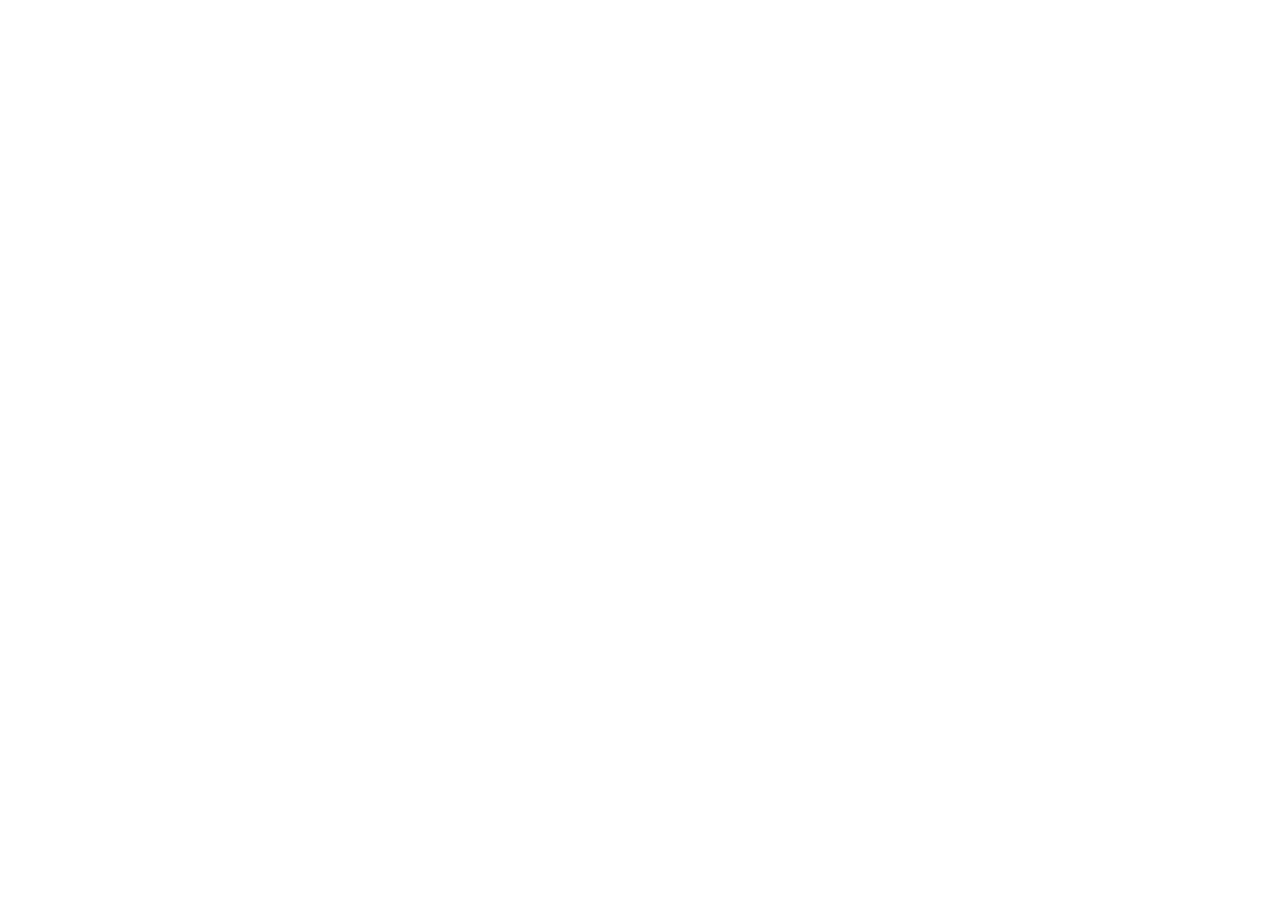
==== docs/index.html @ 516ebb28 "change build by docs" ====
<!doctype html>
<html lang="en">

<head>
    <meta charset="utf-8" />
    <link rel="icon" href="/favicon.ico" />
    <meta name="viewport" content="width=device-width,initial-scale=1" />
    <meta name="theme-color" content="#000000" />
    <meta name="description" content="Web site created using create-react-app" />
    <link rel="apple-touch-icon" href="/logo192.png" />
    <link rel="manifest" href="/manifest.json" />
    <link rel="stylesheet" href="https://cdnjs.cloudflare.com/ajax/libs/animate.css/4.0.0/animate.min.css" />
    <title>React App</title>
    <link href="/static/css/main.882bab05.chunk.css" rel="stylesheet">
</head>

<body><noscript>You need to enable JavaScript to run this app.</noscript>
    <div id="root"></div>
    <script>!function (e) { function r(r) { for (var n, p, f = r[0], i = r[1], l = r[2], c = 0, s = []; c < f.length; c++)p = f[c], Object.prototype.hasOwnProperty.call(o, p) && o[p] && s.push(o[p][0]), o[p] = 0; for (n in i) Object.prototype.hasOwnProperty.call(i, n) && (e[n] = i[n]); for (a && a(r); s.length;)s.shift()(); return u.push.apply(u, l || []), t() } function t() { for (var e, r = 0; r < u.length; r++) { for (var t = u[r], n = !0, f = 1; f < t.length; f++) { var i = t[f]; 0 !== o[i] && (n = !1) } n && (u.splice(r--, 1), e = p(p.s = t[0])) } return e } var n = {}, o = { 1: 0 }, u = []; function p(r) { if (n[r]) return n[r].exports; var t = n[r] = { i: r, l: !1, exports: {} }; return e[r].call(t.exports, t, t.exports, p), t.l = !0, t.exports } p.m = e, p.c = n, p.d = function (e, r, t) { p.o(e, r) || Object.defineProperty(e, r, { enumerable: !0, get: t }) }, p.r = function (e) { "undefined" != typeof Symbol && Symbol.toStringTag && Object.defineProperty(e, Symbol.toStringTag, { value: "Module" }), Object.defineProperty(e, "__esModule", { value: !0 }) }, p.t = function (e, r) { if (1 & r && (e = p(e)), 8 & r) return e; if (4 & r && "object" == typeof e && e && e.__esModule) return e; var t = Object.create(null); if (p.r(t), Object.defineProperty(t, "default", { enumerable: !0, value: e }), 2 & r && "string" != typeof e) for (var n in e) p.d(t, n, function (r) { return e[r] }.bind(null, n)); return t }, p.n = function (e) { var r = e && e.__esModule ? function () { return e.default } : function () { return e }; return p.d(r, "a", r), r }, p.o = function (e, r) { return Object.prototype.hasOwnProperty.call(e, r) }, p.p = "/"; var f = this["webpackJsonpgif-expert-app"] = this["webpackJsonpgif-expert-app"] || [], i = f.push.bind(f); f.push = r, f = f.slice(); for (var l = 0; l < f.length; l++)r(f[l]); var a = i; t() }([])</script>
    <script src="/static/js/2.3b218dcc.chunk.js"></script>
    <script src="/static/js/main.53263989.chunk.js"></script>
</body>

</html>
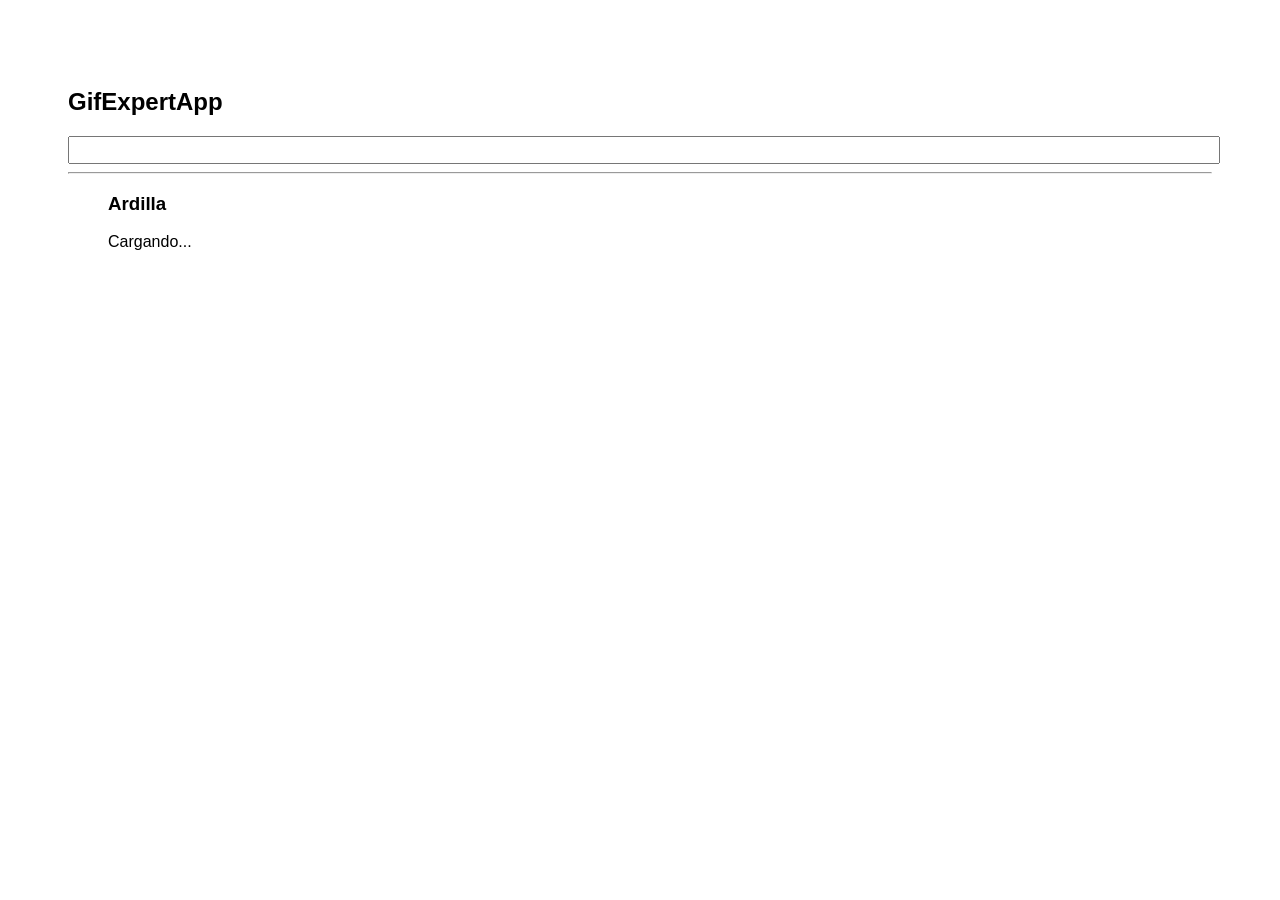
==== commit e57f1e13: "fix index.html routes" ====
--- a/docs/index.html
+++ b/docs/index.html
@@ -3,22 +3,22 @@
 
 <head>
     <meta charset="utf-8" />
-    <link rel="icon" href="/favicon.ico" />
+    <link rel="icon" href="./favicon.ico" />
     <meta name="viewport" content="width=device-width,initial-scale=1" />
     <meta name="theme-color" content="#000000" />
     <meta name="description" content="Web site created using create-react-app" />
-    <link rel="apple-touch-icon" href="/logo192.png" />
-    <link rel="manifest" href="/manifest.json" />
+    <link rel="apple-touch-icon" href="./logo192.png" />
+    <link rel="manifest" href="./manifest.json" />
     <link rel="stylesheet" href="https://cdnjs.cloudflare.com/ajax/libs/animate.css/4.0.0/animate.min.css" />
     <title>React App</title>
-    <link href="/static/css/main.882bab05.chunk.css" rel="stylesheet">
+    <link href="./static/css/main.882bab05.chunk.css" rel="stylesheet">
 </head>
 
 <body><noscript>You need to enable JavaScript to run this app.</noscript>
     <div id="root"></div>
     <script>!function (e) { function r(r) { for (var n, p, f = r[0], i = r[1], l = r[2], c = 0, s = []; c < f.length; c++)p = f[c], Object.prototype.hasOwnProperty.call(o, p) && o[p] && s.push(o[p][0]), o[p] = 0; for (n in i) Object.prototype.hasOwnProperty.call(i, n) && (e[n] = i[n]); for (a && a(r); s.length;)s.shift()(); return u.push.apply(u, l || []), t() } function t() { for (var e, r = 0; r < u.length; r++) { for (var t = u[r], n = !0, f = 1; f < t.length; f++) { var i = t[f]; 0 !== o[i] && (n = !1) } n && (u.splice(r--, 1), e = p(p.s = t[0])) } return e } var n = {}, o = { 1: 0 }, u = []; function p(r) { if (n[r]) return n[r].exports; var t = n[r] = { i: r, l: !1, exports: {} }; return e[r].call(t.exports, t, t.exports, p), t.l = !0, t.exports } p.m = e, p.c = n, p.d = function (e, r, t) { p.o(e, r) || Object.defineProperty(e, r, { enumerable: !0, get: t }) }, p.r = function (e) { "undefined" != typeof Symbol && Symbol.toStringTag && Object.defineProperty(e, Symbol.toStringTag, { value: "Module" }), Object.defineProperty(e, "__esModule", { value: !0 }) }, p.t = function (e, r) { if (1 & r && (e = p(e)), 8 & r) return e; if (4 & r && "object" == typeof e && e && e.__esModule) return e; var t = Object.create(null); if (p.r(t), Object.defineProperty(t, "default", { enumerable: !0, value: e }), 2 & r && "string" != typeof e) for (var n in e) p.d(t, n, function (r) { return e[r] }.bind(null, n)); return t }, p.n = function (e) { var r = e && e.__esModule ? function () { return e.default } : function () { return e }; return p.d(r, "a", r), r }, p.o = function (e, r) { return Object.prototype.hasOwnProperty.call(e, r) }, p.p = "/"; var f = this["webpackJsonpgif-expert-app"] = this["webpackJsonpgif-expert-app"] || [], i = f.push.bind(f); f.push = r, f = f.slice(); for (var l = 0; l < f.length; l++)r(f[l]); var a = i; t() }([])</script>
-    <script src="/static/js/2.3b218dcc.chunk.js"></script>
-    <script src="/static/js/main.53263989.chunk.js"></script>
+    <script src="./static/js/2.3b218dcc.chunk.js"></script>
+    <script src="./static/js/main.53263989.chunk.js"></script>
 </body>
 
 </html>
--- a/docs/static/css/main.882bab05.chunk.css
+++ b/docs/static/css/main.882bab05.chunk.css
@@ -0,0 +1,2 @@
+*{font-family:Arial,Helvetica,sans-serif}body{padding:60px}input{color:grey;width:100%}button,input{font-size:1.2rem}button{background-color:#8b008b;border-color:#8b008b;border-radius:1rem;color:#d7c1c1;width:80px}.card-grid{display:flex;flex-direction:row;flex-wrap:wrap}.card{align-content:center;border:1px solid grey;border-radius:6px;margin-bottom:10px;margin-right:10px;overflow:hidden;padding:10px;width:-webkit-fit-content;width:-moz-fit-content;width:fit-content}.card p{font-family:Verdana,Geneva,Tahoma,sans-serif;text-overflow:ellipsis}.card img{max-height:300px}
+/*# sourceMappingURL=main.882bab05.chunk.css.map */
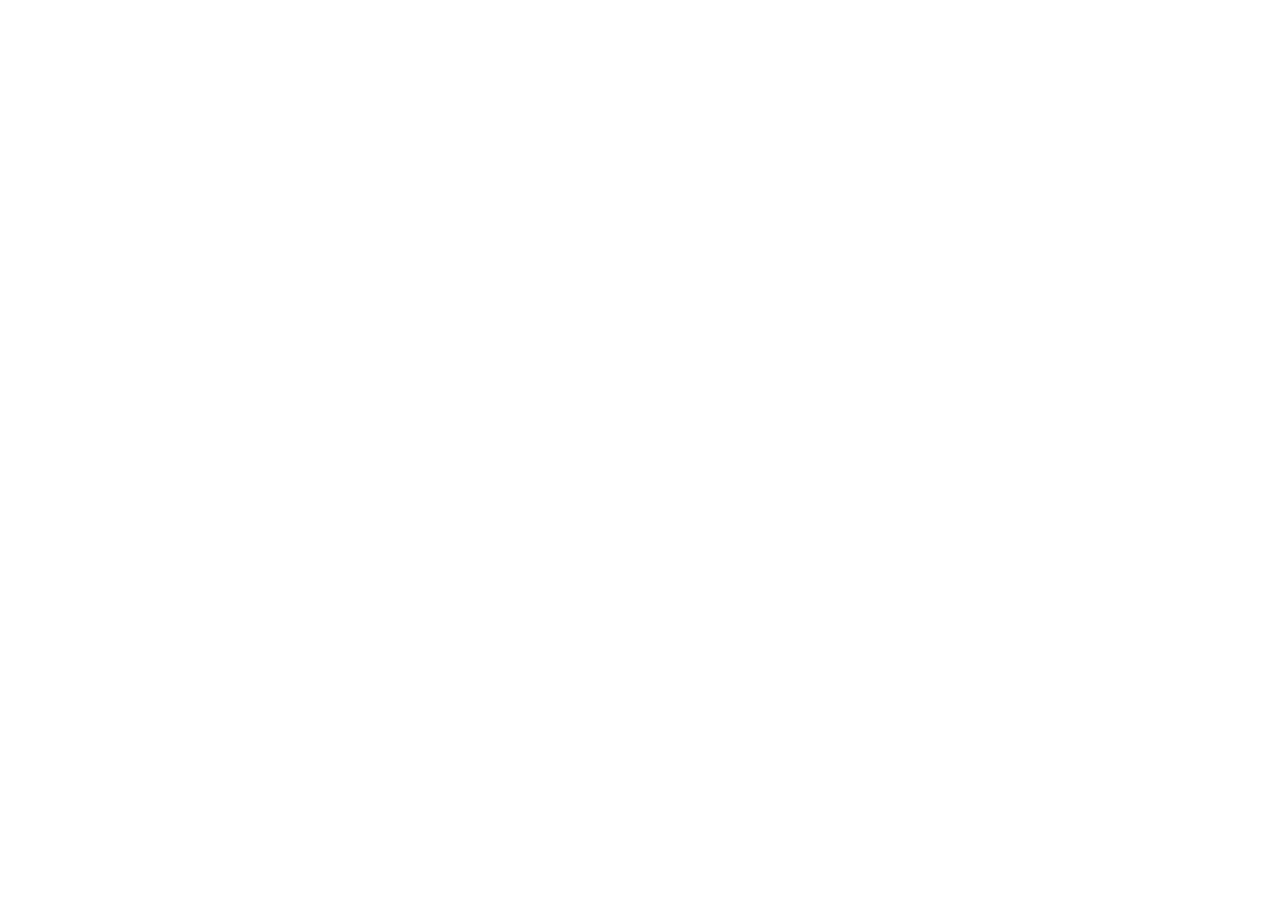
==== commit 771f5305: "update code" ====
--- a/docs/index.html
+++ b/docs/index.html
@@ -1,24 +1 @@
-<!doctype html>
-<html lang="en">
-
-<head>
-    <meta charset="utf-8" />
-    <link rel="icon" href="./favicon.ico" />
-    <meta name="viewport" content="width=device-width,initial-scale=1" />
-    <meta name="theme-color" content="#000000" />
-    <meta name="description" content="Web site created using create-react-app" />
-    <link rel="apple-touch-icon" href="./logo192.png" />
-    <link rel="manifest" href="./manifest.json" />
-    <link rel="stylesheet" href="https://cdnjs.cloudflare.com/ajax/libs/animate.css/4.0.0/animate.min.css" />
-    <title>React App</title>
-    <link href="./static/css/main.882bab05.chunk.css" rel="stylesheet">
-</head>
-
-<body><noscript>You need to enable JavaScript to run this app.</noscript>
-    <div id="root"></div>
-    <script>!function (e) { function r(r) { for (var n, p, f = r[0], i = r[1], l = r[2], c = 0, s = []; c < f.length; c++)p = f[c], Object.prototype.hasOwnProperty.call(o, p) && o[p] && s.push(o[p][0]), o[p] = 0; for (n in i) Object.prototype.hasOwnProperty.call(i, n) && (e[n] = i[n]); for (a && a(r); s.length;)s.shift()(); return u.push.apply(u, l || []), t() } function t() { for (var e, r = 0; r < u.length; r++) { for (var t = u[r], n = !0, f = 1; f < t.length; f++) { var i = t[f]; 0 !== o[i] && (n = !1) } n && (u.splice(r--, 1), e = p(p.s = t[0])) } return e } var n = {}, o = { 1: 0 }, u = []; function p(r) { if (n[r]) return n[r].exports; var t = n[r] = { i: r, l: !1, exports: {} }; return e[r].call(t.exports, t, t.exports, p), t.l = !0, t.exports } p.m = e, p.c = n, p.d = function (e, r, t) { p.o(e, r) || Object.defineProperty(e, r, { enumerable: !0, get: t }) }, p.r = function (e) { "undefined" != typeof Symbol && Symbol.toStringTag && Object.defineProperty(e, Symbol.toStringTag, { value: "Module" }), Object.defineProperty(e, "__esModule", { value: !0 }) }, p.t = function (e, r) { if (1 & r && (e = p(e)), 8 & r) return e; if (4 & r && "object" == typeof e && e && e.__esModule) return e; var t = Object.create(null); if (p.r(t), Object.defineProperty(t, "default", { enumerable: !0, value: e }), 2 & r && "string" != typeof e) for (var n in e) p.d(t, n, function (r) { return e[r] }.bind(null, n)); return t }, p.n = function (e) { var r = e && e.__esModule ? function () { return e.default } : function () { return e }; return p.d(r, "a", r), r }, p.o = function (e, r) { return Object.prototype.hasOwnProperty.call(e, r) }, p.p = "/"; var f = this["webpackJsonpgif-expert-app"] = this["webpackJsonpgif-expert-app"] || [], i = f.push.bind(f); f.push = r, f = f.slice(); for (var l = 0; l < f.length; l++)r(f[l]); var a = i; t() }([])</script>
-    <script src="./static/js/2.3b218dcc.chunk.js"></script>
-    <script src="./static/js/main.53263989.chunk.js"></script>
-</body>
-
-</html>+<!doctype html><html lang="en"><head><meta charset="utf-8"/><link rel="icon" href="/favicon.ico"/><meta name="viewport" content="width=device-width,initial-scale=1"/><meta name="theme-color" content="#000000"/><meta name="description" content="Web site created using create-react-app"/><link rel="apple-touch-icon" href="/logo192.png"/><link rel="manifest" href="/manifest.json"/><link rel="stylesheet" href="https://cdnjs.cloudflare.com/ajax/libs/animate.css/4.0.0/animate.min.css"/><title>React App</title><link href="/static/css/main.882bab05.chunk.css" rel="stylesheet"></head><body><noscript>You need to enable JavaScript to run this app.</noscript><div id="root"></div><script>!function(e){function r(r){for(var n,p,f=r[0],i=r[1],l=r[2],c=0,s=[];c<f.length;c++)p=f[c],Object.prototype.hasOwnProperty.call(o,p)&&o[p]&&s.push(o[p][0]),o[p]=0;for(n in i)Object.prototype.hasOwnProperty.call(i,n)&&(e[n]=i[n]);for(a&&a(r);s.length;)s.shift()();return u.push.apply(u,l||[]),t()}function t(){for(var e,r=0;r<u.length;r++){for(var t=u[r],n=!0,f=1;f<t.length;f++){var i=t[f];0!==o[i]&&(n=!1)}n&&(u.splice(r--,1),e=p(p.s=t[0]))}return e}var n={},o={1:0},u=[];function p(r){if(n[r])return n[r].exports;var t=n[r]={i:r,l:!1,exports:{}};return e[r].call(t.exports,t,t.exports,p),t.l=!0,t.exports}p.m=e,p.c=n,p.d=function(e,r,t){p.o(e,r)||Object.defineProperty(e,r,{enumerable:!0,get:t})},p.r=function(e){"undefined"!=typeof Symbol&&Symbol.toStringTag&&Object.defineProperty(e,Symbol.toStringTag,{value:"Module"}),Object.defineProperty(e,"__esModule",{value:!0})},p.t=function(e,r){if(1&r&&(e=p(e)),8&r)return e;if(4&r&&"object"==typeof e&&e&&e.__esModule)return e;var t=Object.create(null);if(p.r(t),Object.defineProperty(t,"default",{enumerable:!0,value:e}),2&r&&"string"!=typeof e)for(var n in e)p.d(t,n,function(r){return e[r]}.bind(null,n));return t},p.n=function(e){var r=e&&e.__esModule?function(){return e.default}:function(){return e};return p.d(r,"a",r),r},p.o=function(e,r){return Object.prototype.hasOwnProperty.call(e,r)},p.p="/";var f=this["webpackJsonpgif-expert-app"]=this["webpackJsonpgif-expert-app"]||[],i=f.push.bind(f);f.push=r,f=f.slice();for(var l=0;l<f.length;l++)r(f[l]);var a=i;t()}([])</script><script src="/static/js/2.3b218dcc.chunk.js"></script><script src="/static/js/main.c97e300f.chunk.js"></script></body></html>
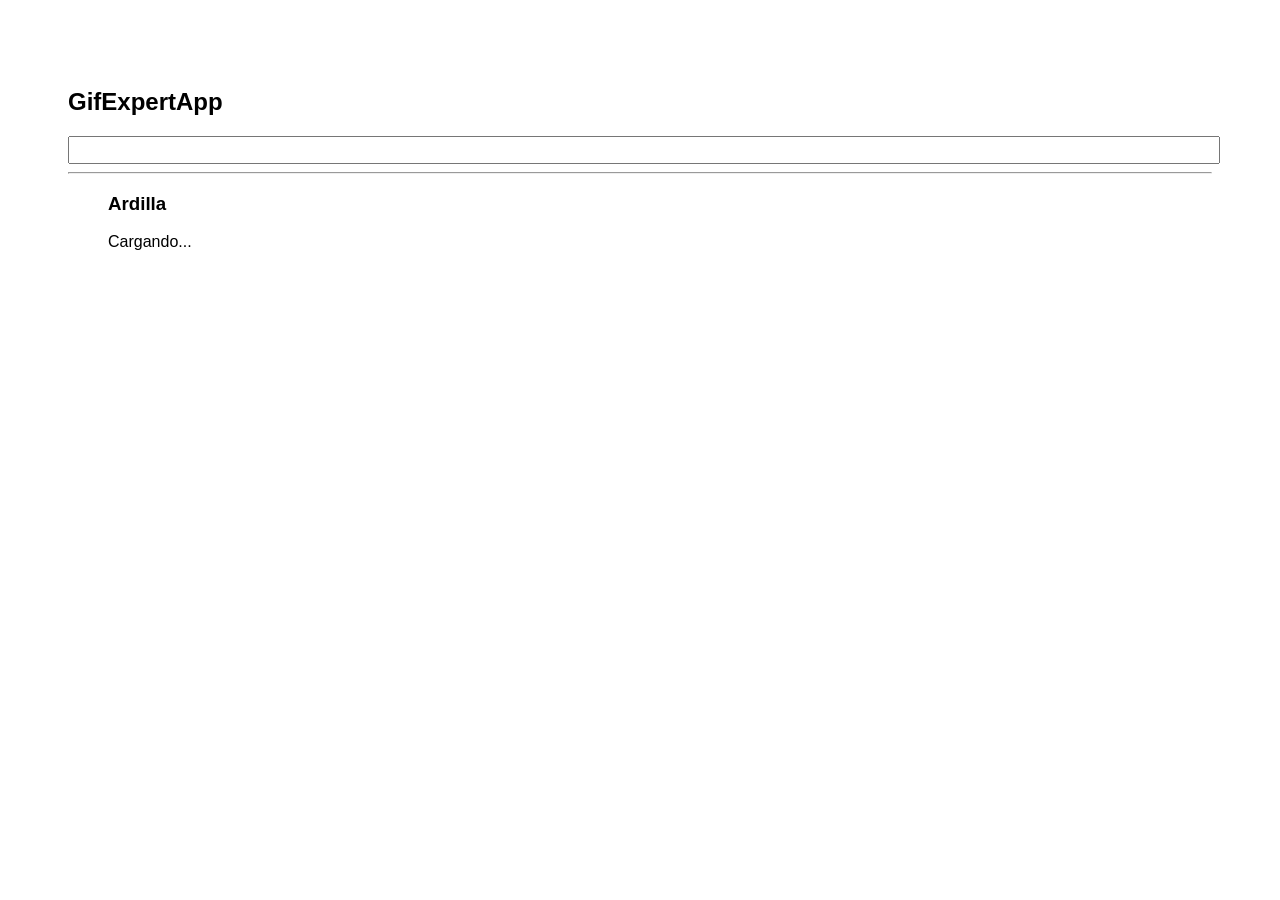
==== commit 356e44d5: "fix docs index.html route" ====
--- a/docs/index.html
+++ b/docs/index.html
@@ -1 +1,24 @@
-<!doctype html><html lang="en"><head><meta charset="utf-8"/><link rel="icon" href="/favicon.ico"/><meta name="viewport" content="width=device-width,initial-scale=1"/><meta name="theme-color" content="#000000"/><meta name="description" content="Web site created using create-react-app"/><link rel="apple-touch-icon" href="/logo192.png"/><link rel="manifest" href="/manifest.json"/><link rel="stylesheet" href="https://cdnjs.cloudflare.com/ajax/libs/animate.css/4.0.0/animate.min.css"/><title>React App</title><link href="/static/css/main.882bab05.chunk.css" rel="stylesheet"></head><body><noscript>You need to enable JavaScript to run this app.</noscript><div id="root"></div><script>!function(e){function r(r){for(var n,p,f=r[0],i=r[1],l=r[2],c=0,s=[];c<f.length;c++)p=f[c],Object.prototype.hasOwnProperty.call(o,p)&&o[p]&&s.push(o[p][0]),o[p]=0;for(n in i)Object.prototype.hasOwnProperty.call(i,n)&&(e[n]=i[n]);for(a&&a(r);s.length;)s.shift()();return u.push.apply(u,l||[]),t()}function t(){for(var e,r=0;r<u.length;r++){for(var t=u[r],n=!0,f=1;f<t.length;f++){var i=t[f];0!==o[i]&&(n=!1)}n&&(u.splice(r--,1),e=p(p.s=t[0]))}return e}var n={},o={1:0},u=[];function p(r){if(n[r])return n[r].exports;var t=n[r]={i:r,l:!1,exports:{}};return e[r].call(t.exports,t,t.exports,p),t.l=!0,t.exports}p.m=e,p.c=n,p.d=function(e,r,t){p.o(e,r)||Object.defineProperty(e,r,{enumerable:!0,get:t})},p.r=function(e){"undefined"!=typeof Symbol&&Symbol.toStringTag&&Object.defineProperty(e,Symbol.toStringTag,{value:"Module"}),Object.defineProperty(e,"__esModule",{value:!0})},p.t=function(e,r){if(1&r&&(e=p(e)),8&r)return e;if(4&r&&"object"==typeof e&&e&&e.__esModule)return e;var t=Object.create(null);if(p.r(t),Object.defineProperty(t,"default",{enumerable:!0,value:e}),2&r&&"string"!=typeof e)for(var n in e)p.d(t,n,function(r){return e[r]}.bind(null,n));return t},p.n=function(e){var r=e&&e.__esModule?function(){return e.default}:function(){return e};return p.d(r,"a",r),r},p.o=function(e,r){return Object.prototype.hasOwnProperty.call(e,r)},p.p="/";var f=this["webpackJsonpgif-expert-app"]=this["webpackJsonpgif-expert-app"]||[],i=f.push.bind(f);f.push=r,f=f.slice();for(var l=0;l<f.length;l++)r(f[l]);var a=i;t()}([])</script><script src="/static/js/2.3b218dcc.chunk.js"></script><script src="/static/js/main.c97e300f.chunk.js"></script></body></html>+<!doctype html>
+<html lang="en">
+
+<head>
+    <meta charset="utf-8" />
+    <link rel="icon" href="./favicon.ico" />
+    <meta name="viewport" content="width=device-width,initial-scale=1" />
+    <meta name="theme-color" content="#000000" />
+    <meta name="description" content="Web site created using create-react-app" />
+    <link rel="apple-touch-icon" href="./logo192.png" />
+    <link rel="manifest" href="./manifest.json" />
+    <link rel="stylesheet" href="https://cdnjs.cloudflare.com/ajax/libs/animate.css/4.0.0/animate.min.css" />
+    <title>React App</title>
+    <link href="./static/css/main.95cf01a8.chunk.css" rel="stylesheet">
+</head>
+
+<body><noscript>You need to enable JavaScript to run this app.</noscript>
+    <div id="root"></div>
+    <script>!function (e) { function r(r) { for (var n, p, f = r[0], i = r[1], l = r[2], c = 0, s = []; c < f.length; c++)p = f[c], Object.prototype.hasOwnProperty.call(o, p) && o[p] && s.push(o[p][0]), o[p] = 0; for (n in i) Object.prototype.hasOwnProperty.call(i, n) && (e[n] = i[n]); for (a && a(r); s.length;)s.shift()(); return u.push.apply(u, l || []), t() } function t() { for (var e, r = 0; r < u.length; r++) { for (var t = u[r], n = !0, f = 1; f < t.length; f++) { var i = t[f]; 0 !== o[i] && (n = !1) } n && (u.splice(r--, 1), e = p(p.s = t[0])) } return e } var n = {}, o = { 1: 0 }, u = []; function p(r) { if (n[r]) return n[r].exports; var t = n[r] = { i: r, l: !1, exports: {} }; return e[r].call(t.exports, t, t.exports, p), t.l = !0, t.exports } p.m = e, p.c = n, p.d = function (e, r, t) { p.o(e, r) || Object.defineProperty(e, r, { enumerable: !0, get: t }) }, p.r = function (e) { "undefined" != typeof Symbol && Symbol.toStringTag && Object.defineProperty(e, Symbol.toStringTag, { value: "Module" }), Object.defineProperty(e, "__esModule", { value: !0 }) }, p.t = function (e, r) { if (1 & r && (e = p(e)), 8 & r) return e; if (4 & r && "object" == typeof e && e && e.__esModule) return e; var t = Object.create(null); if (p.r(t), Object.defineProperty(t, "default", { enumerable: !0, value: e }), 2 & r && "string" != typeof e) for (var n in e) p.d(t, n, function (r) { return e[r] }.bind(null, n)); return t }, p.n = function (e) { var r = e && e.__esModule ? function () { return e.default } : function () { return e }; return p.d(r, "a", r), r }, p.o = function (e, r) { return Object.prototype.hasOwnProperty.call(e, r) }, p.p = "/"; var f = this["webpackJsonpgif-expert-app"] = this["webpackJsonpgif-expert-app"] || [], i = f.push.bind(f); f.push = r, f = f.slice(); for (var l = 0; l < f.length; l++)r(f[l]); var a = i; t() }([])</script>
+    <script src="./static/js/2.3b218dcc.chunk.js"></script>
+    <script src="./static/js/main.c97e300f.chunk.js"></script>
+</body>
+
+</html>
--- a/docs/static/css/main.95cf01a8.chunk.css
+++ b/docs/static/css/main.95cf01a8.chunk.css
@@ -0,0 +1,2 @@
+*{font-family:Arial,Helvetica,sans-serif}body{padding:60px}input{color:grey;width:100%}button,input{font-size:1.2rem}button{background-color:#8b008b;border-color:#8b008b;border-radius:1rem;color:#d7c1c1;width:80px}.card-grid{display:flex;flex-direction:row;flex-wrap:wrap}.card{align-content:center;border:1px solid grey;border-radius:6px;margin-bottom:10px;margin-right:10px;overflow:hidden;padding:10px;width:-webkit-fit-content;width:-moz-fit-content;width:fit-content}.card p{font-family:Verdana,Geneva,Tahoma,sans-serif;text-overflow:ellipsis}.card img{max-height:300px;max-width:100%}
+/*# sourceMappingURL=main.95cf01a8.chunk.css.map */
